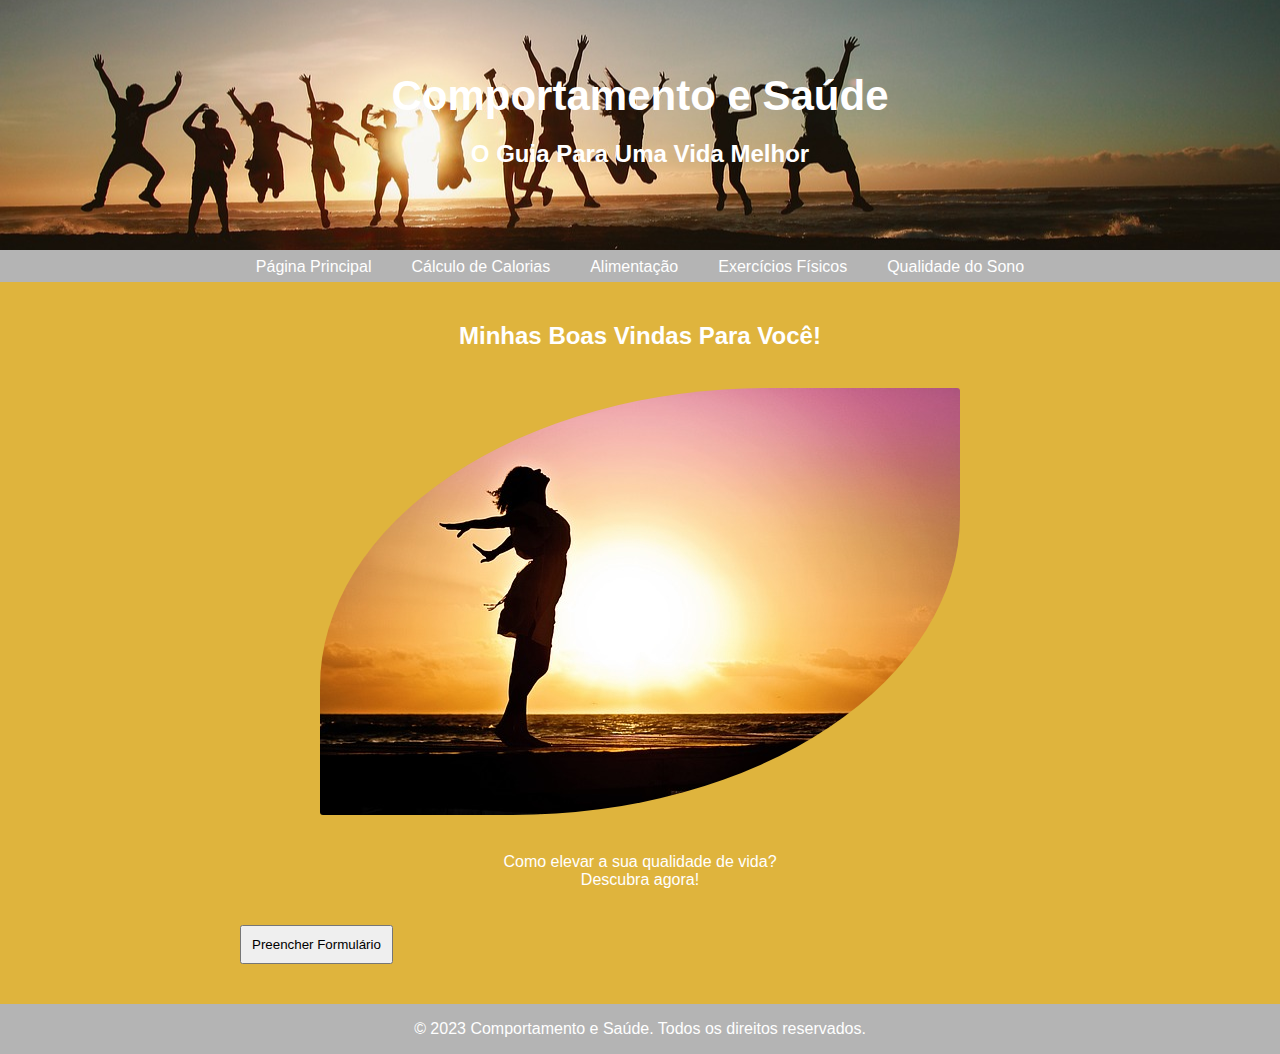
==== index.html @ 07a15d86 "Update and rename paginaPrincipal.html to index.html" ====
<!DOCTYPE html>
<html lang="pt-br">

<head>
  <meta charset="UTF-8">
  <meta name="viewport" content="width=device-width, initial-scale=1.0">
  <title>Treinamento e Saúde</title>
  <link rel="stylesheet" href="formatacaoPagina.css"> 
</head>

<body>

  <header>
    <div class="header-content">
      <h1>Comportamento e Saúde</h1>
      <h2>O Guia Para Uma Vida Melhor</h2>
    </div>
  </header>

  <nav>
    <ul>
      <li><a href="index.html">Página Principal</a></li>
      <li><a href="calorias.html">Cálculo de Calorias</a></li>
      <li><a href="alimentacao.html">Alimentação</a></li>
      <li><a href="exercicios.html">Exercícios Físicos</a></li>
      <li><a href="sono.html">Qualidade do Sono</a></li>
    </ul>
  </nav>

  <section>
    <h2 align="center">Minhas Boas Vindas Para Você!</h2>
    <br>    
    <center>
    <img width="80%"  height="80%" style="border-radius:70% 3px" src="imagens/plenitude.jpg" alt="Imagem de uma pessoase sentindo plena de saúde e felicidade" />
    <p><br>Como elevar a sua qualidade de vida?<br> Descubra agora!</p>
    </center>
    
    <div id="formulario" style="display: none;">    
      <h3>Preencha o formulário</h3>    
      <form>
        <label for="nome">Nome:</label>
        <input type="text" id="nome" required oninvalid="setCustomValidity('Por favor, preencha este campo.')">

        <label for="idade">Idade:</label>
        <input type="number" id="idade" required oninvalid="setCustomValidity('Por favor, preencha este campo.')">

        <label for="sexo">Sexo:</label>
        <input type="radio" id="sexo-m" name="sexo" value="Masculino" required oninvalid="setCustomValidity('Por favor, selecione uma das opções')">
        <label for="sexo-m">Masculino</label>
        <input type="radio" id="sexo-f" name="sexo" value="Feminino">
        <label for="sexo-f">Feminino</label>

        <label for="altura">Altura (em metros):</label>
        <input type="number" id="altura" required Por favor, selecione uma das opções" step="0.01">

        <label for="peso">Peso (em Kg):</label>
        <input type="number" id="peso" required Por favor, selecione uma das opções" step="0.1">

        <label for="perfil">Perfil:</label>
        <input type="radio" id="perfil-constante" name="perfil" value="Faz atividade física constante" required oninvalid="setCustomValidity('Por favor, selecione uma das opções')">
        <label for="perfil-constante">Faz atividade física constante</label>
        <input type="radio" id="perfil-ocasional" name="perfil" value="Faz atividade física ocasional">
        <label for="perfil-ocasional">Faz atividade física ocasional</label>
        <input type="radio" id="perfil-sedentario" name="perfil" value="Sedentário">
        <label for="perfil-sedentario">Sedentário</label>

        <label for="fumante">Fumante:</label>
        <input type="radio" id="fumante-s" name="fumante" value="Sim" required oninvalid="setCustomValidity('Por favor, selecione uma das opções')">
        <label for="fumante-s">Sim</label>
        <input type="radio" id="fumante-n" name="fumante" value="Não">
        <label for="fumante-n">Não</label>

        <label for="consumo-bebidas">Consumo de Bebidas:</label>
        <input type="radio" id="bebidas-nunca" name="consumo-bebidas" value="Nunca" required oninvalid="setCustomValidity('Por favor, selecione uma das opções')">
        <label for="bebidas-nunca">Nunca</label>
        <input type="radio" id="bebidas-socialmente" name="consumo-bebidas" value="Socialmente">
        <label for="bebidas-socialmente">Socialmente</label>
        <input type="radio" id="bebidas-frequentemente" name="consumo-bebidas" value="Frequentemente">
        <label for="bebidas-frequentemente">Frequentemente</label>

        <label for="habitos-alimentares">Hábitos Alimentares:</label>
        <input type="checkbox" id="verduras" name="habitos-alimentares" value="Verduras/Saladas">
        <label for="verduras">Verduras/Saladas</label>
        <input type="checkbox" id="carnes-vermelhas" name="habitos-alimentares" value="Carnes Vermelhas">
        <label for="carnes-vermelhas">Carnes Vermelhas</label>
        <input type="checkbox" id="carnes-gordas" name="habitos-alimentares" value="Carnes Gordas">
        <label for="carnes-gordas">Carnes Gordas</label>
        <input type="checkbox" id="peixes" name="habitos-alimentares" value="Peixes">
        <label for="peixes">Peixes</label>
        <input type="checkbox" id="arroz" name="habitos-alimentares" value="Arroz">
        <label for="arroz">Arroz</label>
        <input type="checkbox" id="agua" name="habitos-alimentares" value="Água">
        <label for="agua">Água</label>
        <input type="checkbox" id="sucos" name="habitos-alimentares" value="Sucos">
        <label for="sucos">Sucos</label>
        <input type="checkbox" id="paes" name="habitos-alimentares" value="Pães">
        <label for="paes">Pães</label>
        <input type="checkbox" id="embutidos" name="habitos-alimentares" value="Embutidos">
        <label for="embutidos">Embutidos</label>
        <input type="checkbox" id="lanches" name="habitos-alimentares" value="Lanches">
        <label for="lanches">Lanches (Baurus, Hotdogs, etc.)</label>

        <label for="observacoes">Observações:</label>
        <textarea id="observacoes" rows="4"></textarea>                 

        <input type="submit" value="Enviar" onclick="enviado()">
        <button type="button" id="botao-cancelar-formulario">Cancelar</button>
      </form>
    </div>
    <button type="button" id="botao-exibir-formulario">Preencher Formulário</button>
  </section>

  <footer>
    <p>&copy; 2023 Comportamento e Saúde. Todos os direitos reservados.</p>
  </footer>
  <script src="comportamentoPagina.js"></script>
  
</body>

</html>
---- formatacaoPagina.css ----
/* Estilos gerais */

body {
    font-family: Arial, sans-serif;
    margin: 0;
    padding: 0;
    color: rgb(255, 255, 255);
    margin: 0;
    padding: 0;
    background-color: #dfb43d;
    border-top: 0; 
  }
  
  header {
    background-image: url("imagens/saudavel.jpg");
    background-size: cover;
    background-position: center;
    height: 250px; /* Altura desejada da faixa */
    display: flex;
    justify-content: center;
    align-items: center;
    color: #ffffff; /* Cor do texto */
  }
  
  header .header-content {
    text-align: center;
  }
  
  header .header-content h1 {
    font-size: 42px;
    margin: 10px 0;
  }
  
  header .header-content p {
    font-size: 32px;
    margin: 5px 0;    
  }
   

  h1 {
    text-align: center;
    margin: 20px 0;
  }
  
  nav {
    background-color: #b4b4b4;
    color: #fff;    
    height: 16px;
    padding: 8px;
  }
  
  nav ul {
    list-style-type: none;
    margin: 0;
    padding: 0;
    display: flex;
    justify-content: center;
  }
  
  nav ul li {
    margin: 0 10px;
  }
  
  nav ul li a {
    color: #fff;
    text-decoration: none;
    padding: 10px;
  }
  
  section {
    max-width: 800px;
    margin: 0 auto;
    padding: 20px;
  }

   .imagem-conteudo {
    width: 780px; /* Defina a largura desejada */
    height: 560px; /* Defina a altura desejada */
    object-fit: cover; /* Define como a imagem é ajustada dentro do espaço definido */
    border: 1px solid #ffe89d; /* Define uma borda sólida de 2 pixels na cor vermelha */
    border-radius: 70px; /* Adiciona bordas arredondadas com um raio de 10 pixels */
  }

  footer {    
    background-color: #b4b4b4;
    color: #fff;   
    padding: 0.3px;
    text-align: center;
  }
  
  /* Estilos específicos */
  
  #formulario label {
    display: block;
    margin-top: 10px;
  }
  
  #formulario input[type="text"],
  #formulario input[type="number"],
  #formulario textarea {
    width: 100%;
    padding: 5px;
    margin-top: 5px;
  }
  
  #formulario input[type="radio"],
  #formulario input[type="checkbox"] {
    margin: 5px;
  }
  
  #formulario input[type="submit"],
  #formulario button {
    margin-top: 10px;
    padding: 5px 10px;
    cursor: pointer;    
  }
  
  #botao-exibir-formulario {
    margin: 20px 0;
    padding: 10px;
    cursor: pointer;
  }
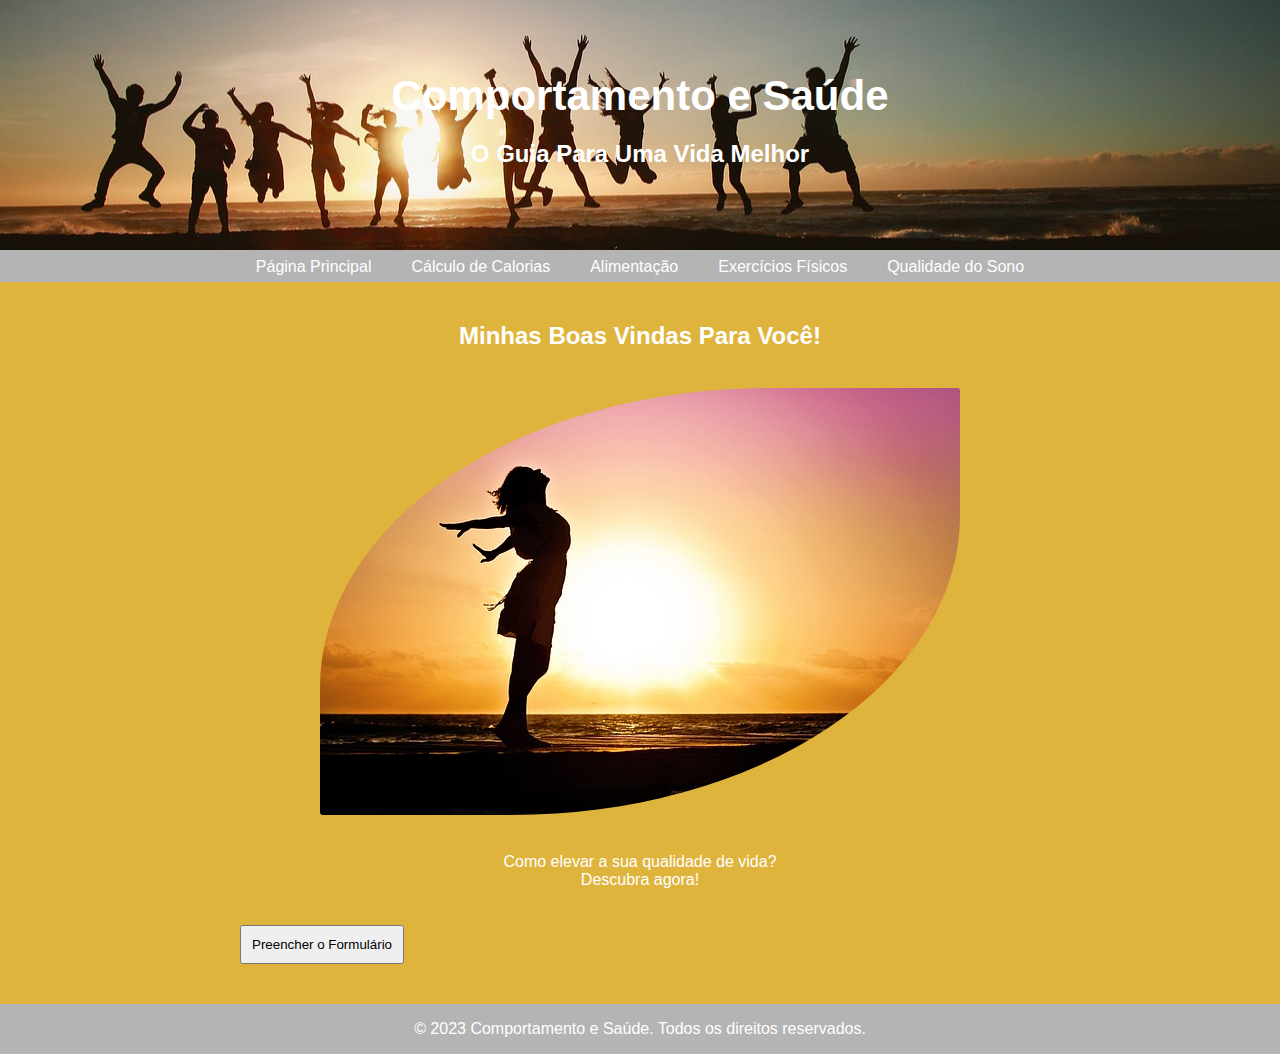
==== commit 2840cea7: "Update index.html" ====
--- a/index.html
+++ b/index.html
@@ -4,7 +4,8 @@
 <head>
   <meta charset="UTF-8">
   <meta name="viewport" content="width=device-width, initial-scale=1.0">
-  <title>Treinamento e Saúde</title>
+  <title>Comportamento e Saúde | Início</title>
+  <link	href="favicon-16x16.png"  rel="icon">
   <link rel="stylesheet" href="formatacaoPagina.css"> 
 </head>
 
@@ -43,71 +44,89 @@
 
         <label for="idade">Idade:</label>
         <input type="number" id="idade" required oninvalid="setCustomValidity('Por favor, preencha este campo.')">
+        <br><br>
 
+        <div class="label-container">
         <label for="sexo">Sexo:</label>
+        </div>
+        <label for="sexo-m">Masculino</label>
         <input type="radio" id="sexo-m" name="sexo" value="Masculino" required oninvalid="setCustomValidity('Por favor, selecione uma das opções')">
-        <label for="sexo-m">Masculino</label>
+        <label for="sexo-f">Feminino</label>
         <input type="radio" id="sexo-f" name="sexo" value="Feminino">
-        <label for="sexo-f">Feminino</label>
+        <br><br>
 
         <label for="altura">Altura (em metros):</label>
-        <input type="number" id="altura" required Por favor, selecione uma das opções" step="0.01">
+        <input type="number" id="altura" required required oninvalid="setCustomValidity('Por favor, selecione uma das opções')" step="0.01">
+        
+        <label for="peso">Peso (em Kg):</label>
+        <input type="number" id="peso" required required oninvalid="setCustomValidity('Por favor, selecione uma das opções')" step="0.1">
+        <br><br>
 
-        <label for="peso">Peso (em Kg):</label>
-        <input type="number" id="peso" required Por favor, selecione uma das opções" step="0.1">
+        <div class="label-container">
+        <label for="perfil">Perfil:</label>
+        </div>
+        <label for="perfil-constante">Faz atividade física constante</label>
+        <input type="radio" id="perfil-constante" name="perfil" value="Faz atividade física constante" required oninvalid="setCustomValidity('Por favor, selecione uma das opções')">
+        <label for="perfil-constante">Faz atividade física ocasional</label>
+        <input type="radio" id="perfil-ocasional" name="perfil" value="Faz atividade física ocasional">
+        <label for="perfil-ocasional">Sedentário</label>
+        <input type="radio" id="perfil-sedentario" name="perfil" value="Sedentário">
+        <br><br>
 
-        <label for="perfil">Perfil:</label>
-        <input type="radio" id="perfil-constante" name="perfil" value="Faz atividade física constante" required oninvalid="setCustomValidity('Por favor, selecione uma das opções')">
-        <label for="perfil-constante">Faz atividade física constante</label>
-        <input type="radio" id="perfil-ocasional" name="perfil" value="Faz atividade física ocasional">
-        <label for="perfil-ocasional">Faz atividade física ocasional</label>
-        <input type="radio" id="perfil-sedentario" name="perfil" value="Sedentário">
-        <label for="perfil-sedentario">Sedentário</label>
+        <div class="label-container">
+        <label for="fumante">Fumante:</label>
+        </div>
+        <label for="fumante-s">Sim</label>
+        <input type="radio" id="fumante-s" name="fumante" value="Sim" required oninvalid="setCustomValidity('Por favor, selecione uma das opções')">
+        <label for="fumante-s">Não</label>
+        <input type="radio" id="fumante-n" name="fumante" value="Não">
+        <br><br>
 
-        <label for="fumante">Fumante:</label>
-        <input type="radio" id="fumante-s" name="fumante" value="Sim" required oninvalid="setCustomValidity('Por favor, selecione uma das opções')">
-        <label for="fumante-s">Sim</label>
-        <input type="radio" id="fumante-n" name="fumante" value="Não">
-        <label for="fumante-n">Não</label>
-
+        <div class="label-container">
         <label for="consumo-bebidas">Consumo de Bebidas:</label>
+        </div>
+        <label for="bebidas-nunca">Nunca</label>
         <input type="radio" id="bebidas-nunca" name="consumo-bebidas" value="Nunca" required oninvalid="setCustomValidity('Por favor, selecione uma das opções')">
-        <label for="bebidas-nunca">Nunca</label>
+        <label for="bebidas-socialmente">Socialmente</label>
         <input type="radio" id="bebidas-socialmente" name="consumo-bebidas" value="Socialmente">
-        <label for="bebidas-socialmente">Socialmente</label>
-        <input type="radio" id="bebidas-frequentemente" name="consumo-bebidas" value="Frequentemente">
         <label for="bebidas-frequentemente">Frequentemente</label>
-
+        <input type="radio" id="bebidas-frequentemente" name="consumo-bebidas" value="Frequentemente">        
+        <br><br>
+        
+        <div class="label-container">
         <label for="habitos-alimentares">Hábitos Alimentares:</label>
+        </div>
+        <label for="verduras">Verduras/Saladas</label>
         <input type="checkbox" id="verduras" name="habitos-alimentares" value="Verduras/Saladas">
-        <label for="verduras">Verduras/Saladas</label>
+        <label for="verduras">Carnes Vermelhas</label>
         <input type="checkbox" id="carnes-vermelhas" name="habitos-alimentares" value="Carnes Vermelhas">
-        <label for="carnes-vermelhas">Carnes Vermelhas</label>
+        <label for="carnes-vermelhas">Carnes Gordas</label>
         <input type="checkbox" id="carnes-gordas" name="habitos-alimentares" value="Carnes Gordas">
-        <label for="carnes-gordas">Carnes Gordas</label>
+        <label for="carnes-gordas">Peixes</label>
         <input type="checkbox" id="peixes" name="habitos-alimentares" value="Peixes">
-        <label for="peixes">Peixes</label>
+        <label for="peixes">Arroz</label>
         <input type="checkbox" id="arroz" name="habitos-alimentares" value="Arroz">
-        <label for="arroz">Arroz</label>
+        <label for="arroz">Água</label>
         <input type="checkbox" id="agua" name="habitos-alimentares" value="Água">
-        <label for="agua">Água</label>
+        <label for="agua">Sucos</label>
         <input type="checkbox" id="sucos" name="habitos-alimentares" value="Sucos">
-        <label for="sucos">Sucos</label>
+        <label for="sucos">Pães</label>
         <input type="checkbox" id="paes" name="habitos-alimentares" value="Pães">
-        <label for="paes">Pães</label>
+        <label for="paes">Embutidos</label>
         <input type="checkbox" id="embutidos" name="habitos-alimentares" value="Embutidos">
-        <label for="embutidos">Embutidos</label>
-        <input type="checkbox" id="lanches" name="habitos-alimentares" value="Lanches">
-        <label for="lanches">Lanches (Baurus, Hotdogs, etc.)</label>
+        <label for="embutidos">Lanches (Baurus, Hotdogs, etc.)</label>
+        <input type="checkbox" id="lanches" name="habitos-alimentares" value="Lanches">        
+        <br><br>
 
         <label for="observacoes">Observações:</label>
         <textarea id="observacoes" rows="4"></textarea>                 
 
-        <input type="submit" value="Enviar" onclick="enviado()">
+        <button id="botao-enviar">Enviar</button>
+        <p id="mensagem-erro"></p>
         <button type="button" id="botao-cancelar-formulario">Cancelar</button>
       </form>
     </div>
-    <button type="button" id="botao-exibir-formulario">Preencher Formulário</button>
+    <button type="button" id="botao-exibir-formulario">Preencher o Formulário</button>
   </section>
 
   <footer>
--- a/formatacaoPagina.css
+++ b/formatacaoPagina.css
@@ -121,4 +121,18 @@
     cursor: pointer;
   }
   
-  +  #video {
+    border: 2px solid #ffffff42;
+    border-radius: 20px;
+  }
+
+  .label-container {
+    font-weight: bold;
+  }
+  
+  .label-container label {
+    color: rgb(255, 255, 255);
+  }
+  
+  
+   
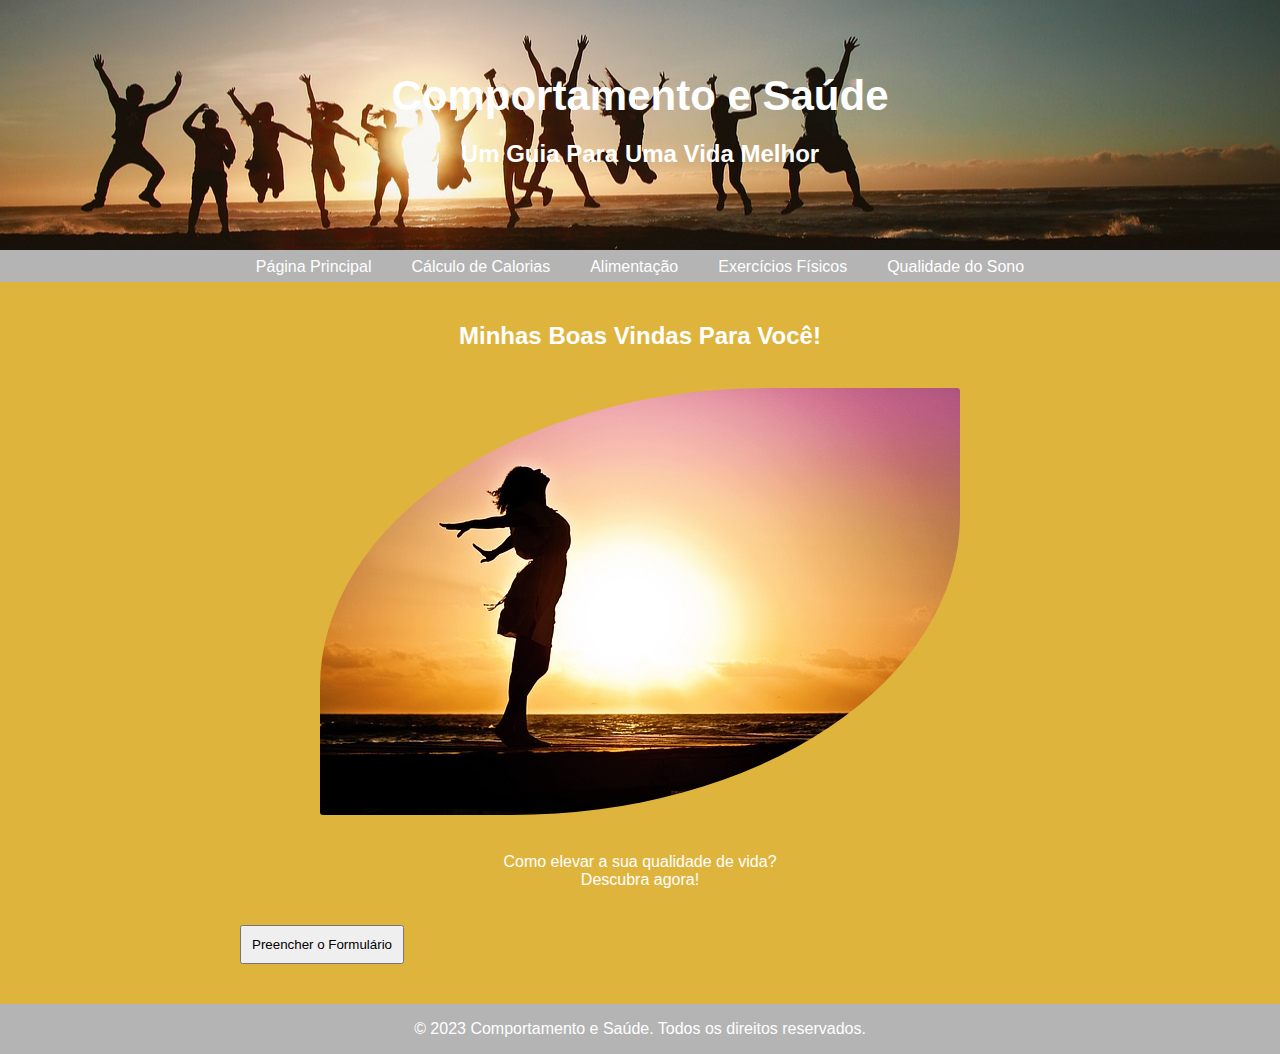
==== commit 8fa5ecf8: "Update index.html" ====
--- a/index.html
+++ b/index.html
@@ -14,7 +14,7 @@
   <header>
     <div class="header-content">
       <h1>Comportamento e Saúde</h1>
-      <h2>O Guia Para Uma Vida Melhor</h2>
+      <h2>Um Guia Para Uma Vida Melhor</h2>
     </div>
   </header>
 
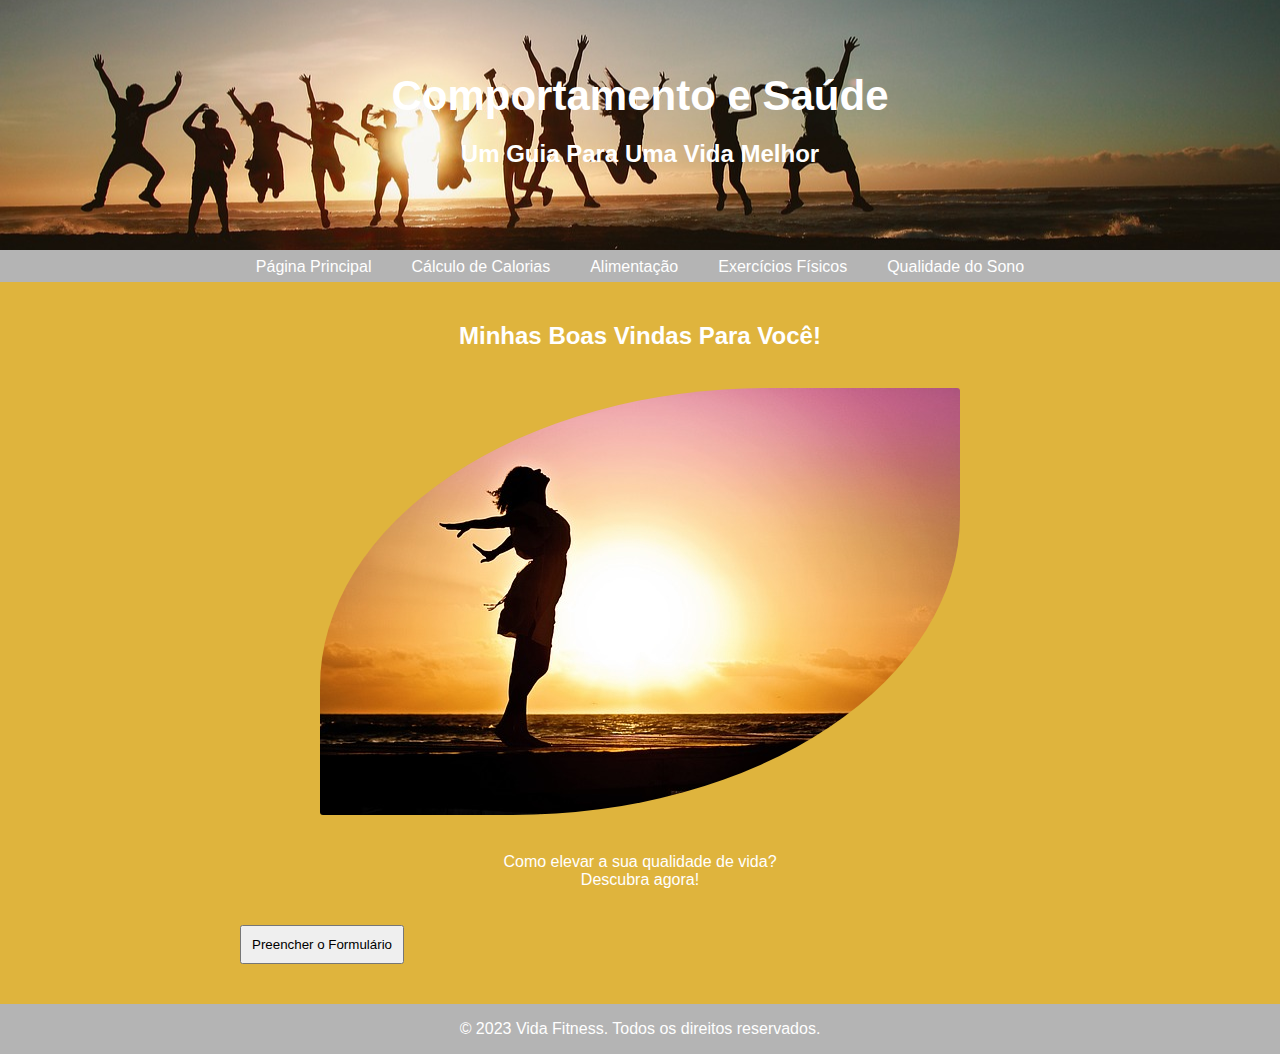
==== commit c6a8a3ca: "Update index.html" ====
--- a/index.html
+++ b/index.html
@@ -130,7 +130,7 @@
   </section>
 
   <footer>
-    <p>&copy; 2023 Comportamento e Saúde. Todos os direitos reservados.</p>
+    <p>&copy; 2023 Vida Fitness. Todos os direitos reservados.</p>
   </footer>
   <script src="comportamentoPagina.js"></script>
   
